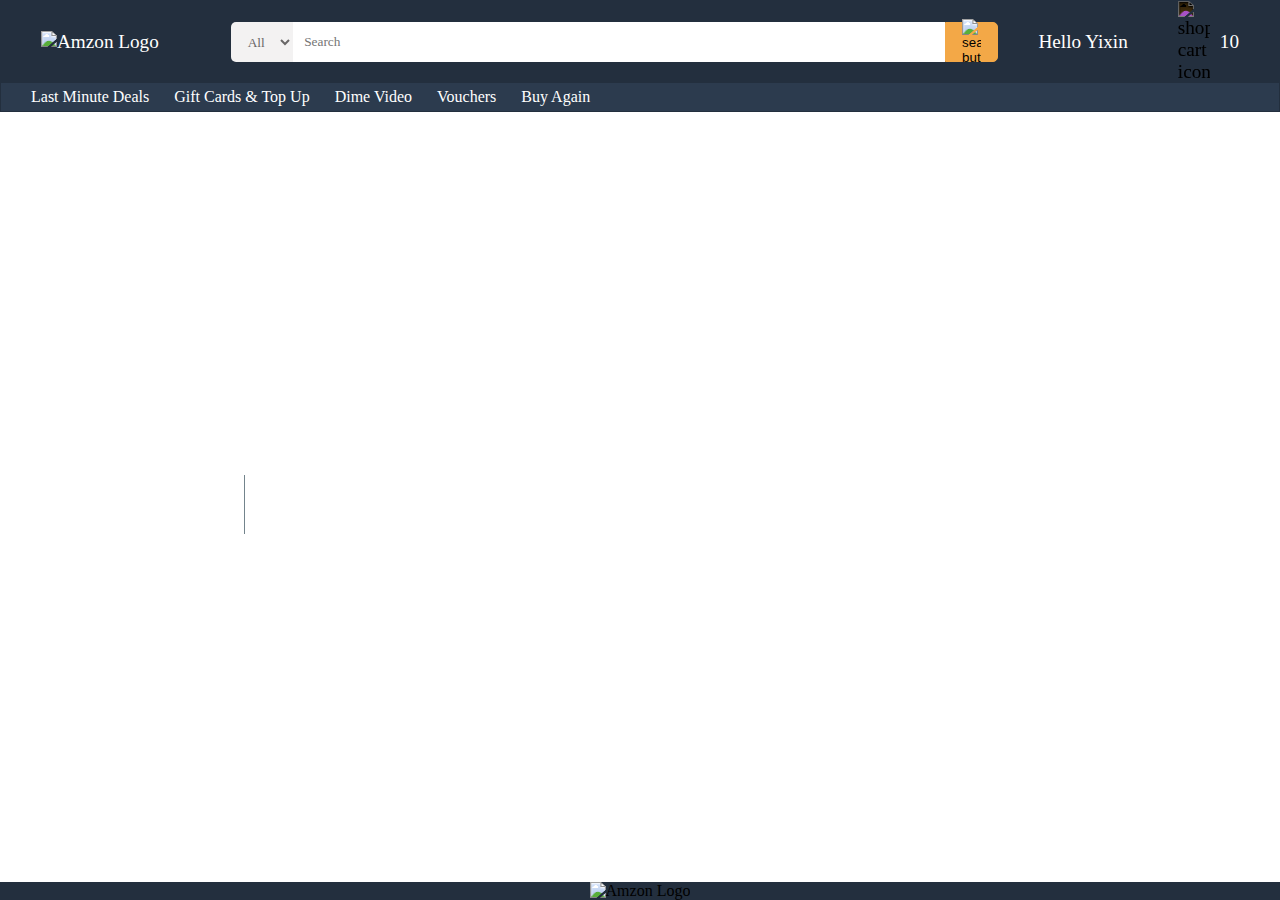
==== index.html @ 4a8271bb "added load all product (first 30) and hidden descrption" ====
<!DOCTYPE html>
<html lang="en">
<head>
    <meta charset="UTF-8">
    <meta http-equiv="X-UA-Compatible" content="IE=edge">
    <meta name="viewport" content="width=device-width, initial-scale=1.0">
    <link rel="stylesheet" href="./style.css">
    <script src="./script.js"></script>
    <title>Amzon</title>
</head>
<body>
    <header class="mainHeader">
        <nav class="mainNav">
            <img onclick="loadDefault()" src="./assets/store_logo.png" alt="Amzon Logo" class="logo">
            <div class="searchContainer">
                <select class="dropdownMenu">
                    <option value="all" selected>All</option>
                    <option value="books">Books</option>
                    <option value="men">Men</option>
                    <option value="woman">Woman</option>
                </select>
                <input type="text" name="search" id="search" placeholder="Search">
                <button class="searchIconContainer">
                    <img class="searchIcon" src="./assets/search.png" alt="search button">
                </button>
            </div>
            <div class="headerRight">
                <span>Hello Yixin</span>
                <div class="cartDetail">
                    <img class="shoppingCartIcon" src="./assets/shopping-cart.png" alt="shopping cart icon">
                    <span class="">10</span>
                </div>
            </div>
        </nav>
        <nav class="subHeader">
            <a href="#">Last Minute Deals</a>
            <a href="#">Gift Cards & Top Up</a>
            <a href="#">Dime Video</a>
            <a href="#">Vouchers</a>
            <a href="#">Buy Again</a>
        </nav>
    </header>
    

    <main class="indexMain">
        <nav class="catagoryNav">

        </nav>
        <hr>

        <section class="selection">
           
        </section>
    </main>

    <footer>
        <img src="./assets/store_logo.png" alt="Amzon Logo" class="logoFooter">
    </footer>
</body>
</html>
---- style.css ----
@font-face {
    font-family: poppins;
    src: url(./assets/Poppins-Light.ttf);
}

body{
    height: 100vh;
    margin: 0;
    padding: 0;
    font-family: poppins, 'Trebuchet MS';
    display: flex;
    flex-direction: column;
    justify-content: space-between;
}

header {
    border: 1px solid rgb(35,47,62);
    background-color: rgb(35,47,62);
}

footer {
    text-align: center;
    background-color: rgb(35,47,62);
}

.loginNav {
    text-align: center;
}

.logo {
    width: 150px;
}

.logoFooter {
    width: 120px;
}

.loginForm {
    display: flex;
    align-items: center;
    justify-content: center;
    height: 100vh;
}

.loginFormContainer {
    display: flex;
    flex-direction: column;
    align-items: center;
    justify-content: center;
    border: 1px solid rgb(246, 248, 250);
    gap: 30px;
    width: 400px;
    height: 450px;
    background-color: rgb(233, 236, 239);
    border-radius: 10px;
}

.loginFormContainer > h1 {
    font-size: 24px;
}

.loginFormContainer > input {
    width: 250px;
    height: 25px;
    padding: 5px;
    border-radius: 10px;
    border: 1px solid white;
    font-family: inherit;
}

.loginFormContainer > div > input {
    padding: 10px;
    width: 100px;
    border-radius: 10px;
    background-color: rgb(250,132,30);
    border: 1px solid rgb(250,132,30);
    margin: 0px 10px;
    font-family: inherit;
    color: white;
}

.shoppingCartIcon {
    width: 2rem;
    filter: invert(100%);
}

.searchIcon {
    width: 1.2rem;
}

.mainNav {
    display: flex;
    justify-content: space-between;
    padding: 0px 40px;
    color: white;
    font-size: 1.2rem;
    align-items: center;
}

.mainHeader {
    position: sticky;
    top: 0px;
    z-index: 10;
}

.searchContainer {
    display: flex;
    justify-content: center;
    flex: 1;
    margin: 0px 30px;
    height: 2.5rem;
}

.searchContainer > select {
    text-align: center;
    background-color: rgb(243, 242, 242);
    color: rgb(105, 103, 103);
    border: 1px;
    border-radius: 5px 0px 0px 5px;
    font-family: inherit;
}

.searchContainer > select:hover {
    background-color: rgb(175, 175, 175);
    color: white;
}

#search {
    flex: 1;
    max-width: 80%;
    border: 1px solid white;
    padding: 0px 10px;
    font-family: inherit;
}

.searchIconContainer {
    border: solid 1px rgb(243,168,71);
    padding: 0px 1rem;
    background-color: rgb(243,168,71);
    border-radius: 0px 5px 5px 0px;
    display: flex;
    align-items: center;
    justify-content: center;
}

.searchIconContainer:hover {
    background-color: rgb(221, 144, 44);
    border: 1px solid rgb(221, 144, 44);
    cursor: pointer;
}

.subHeader {
    display: flex;
    gap: 25px;
    background-color: rgb(44, 59, 78);
    padding: 5px 30px;
}

.subHeader > a {
    color: white;
    text-decoration: none;
}

.subHeader > a:hover {
    font-weight: bold;
    color: rgb(250,132,30);
}

.headerRight, .cartDetail {
    display: flex;
    align-items: center;
}

.headerRight {
    gap: 50px;
}

.cartDetail {
    gap: 10px;
}

.catagoryNav {
    display: flex;
    flex-direction: column;
    align-items: flex-start;
    padding: 30px 5px 30px 50px;
    gap: 20px;
}

.catagoryNav > a {
    text-decoration: none;
    color: black;
    font-size: 0.9rem;
}

.catagoryNav > a:hover {
    color: rgb(250,132,30);
}

.indexMain {
    display: grid;
    grid-template-columns: 220px 1fr 20fr;
}

hr {
    border: none;
    border-left: 1px solid hsla(200, 10%, 50%,100);
    height: 98%;
    width: 1px;
    align-self: flex-start;
}

.selection {
    display: grid;
    grid-template-columns: repeat(auto-fit, 300px);
    justify-content: center;
    gap: 50px;
    padding: 30px 20px;
}

.productCard {
    border: 1px gray solid;
    border-radius: 10px;
    display: grid;
    grid-template-areas: "image image"
                         "title title"
                         "category rating"
                         "price addToCart";
    grid-template-rows: 9fr 1fr 1fr 1fr ;
    grid-template-columns: 1fr 1fr ;
    height: 400px;
    align-items: center;
    padding: 10px;
    position: relative;
    transition: all .1s ease-in;
    right: 0;
    bottom: 0;
    animation: fadein 3s;
}

.productCard:hover {
    right: 3px;
    bottom: 3px;
    box-shadow: 10px 10px 20px rgba(33,33,33,.2);
}

.productCard > h3 {
    margin: 5px;
}

.productCard > h3 {
    grid-area: category;
    padding: 0;
    margin-left: 10px;
    align-self: center;
    font-size: 0.9rem;
}

.rating {
    grid-area: rating;
    justify-self: flex-end;
}

.price {
    grid-area: price;
    margin-left: 10px;
    font-size: 25px;
}

.productCard > button {
    grid-area: addToCart;
    padding: 10px;
    border: 1px solid rgb(250,132,30);
    background-color: rgb(250,132,30);
    border-radius: 5px;
    color: white;
    font-family: inherit;
    justify-self: flex-end;
    align-self: center;
}

.productCard > button:hover {
    border: 1px solid rgb(255, 145, 0);
    background-color: rgb(255, 145, 0);
}

.productCard > h2 {
    padding: 0;
    grid-area: title;
    margin: 10px 10px 0px 10px;
}

.productCard > .productImageContainer {
    justify-self: center;
    grid-area: image;
    height: 200px;
    align-self: center;
}

.productCard img {
    max-width: 100%;
    max-height: 100%;
    align-self: center;
}
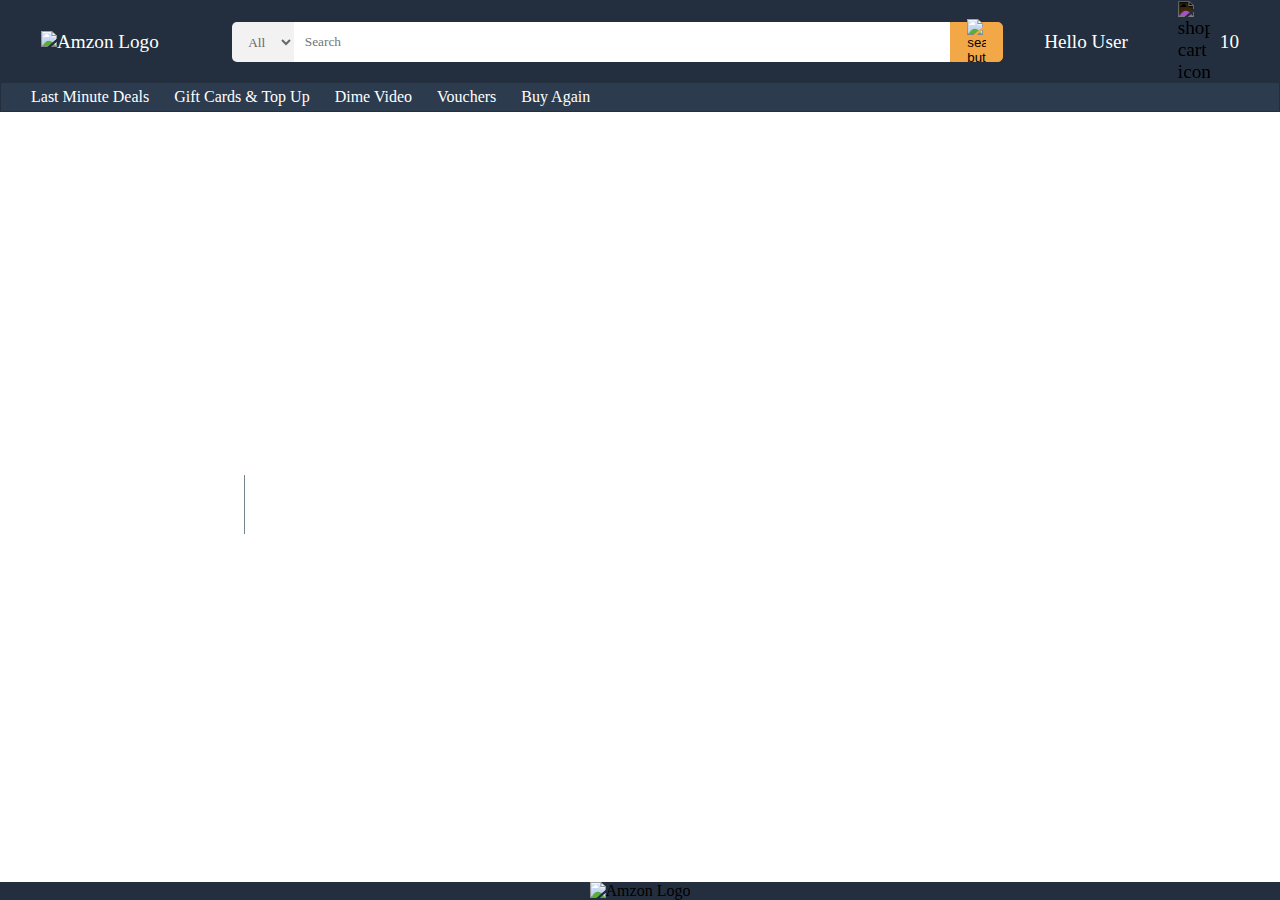
==== commit 688bb895: "added local storage to store username at login to be used in main page" ====
--- a/index.html
+++ b/index.html
@@ -5,7 +5,7 @@
     <meta http-equiv="X-UA-Compatible" content="IE=edge">
     <meta name="viewport" content="width=device-width, initial-scale=1.0">
     <link rel="stylesheet" href="./style.css">
-    <script src="./script.js"></script>
+    <script src="./script.js" defer></script>
     <title>Amzon</title>
 </head>
 <body>
@@ -25,7 +25,7 @@
                 </button>
             </div>
             <div class="headerRight">
-                <span>Hello Yixin</span>
+                <span class="user">Hello User</span>
                 <div class="cartDetail">
                     <img class="shoppingCartIcon" src="./assets/shopping-cart.png" alt="shopping cart icon">
                     <span class="">10</span>
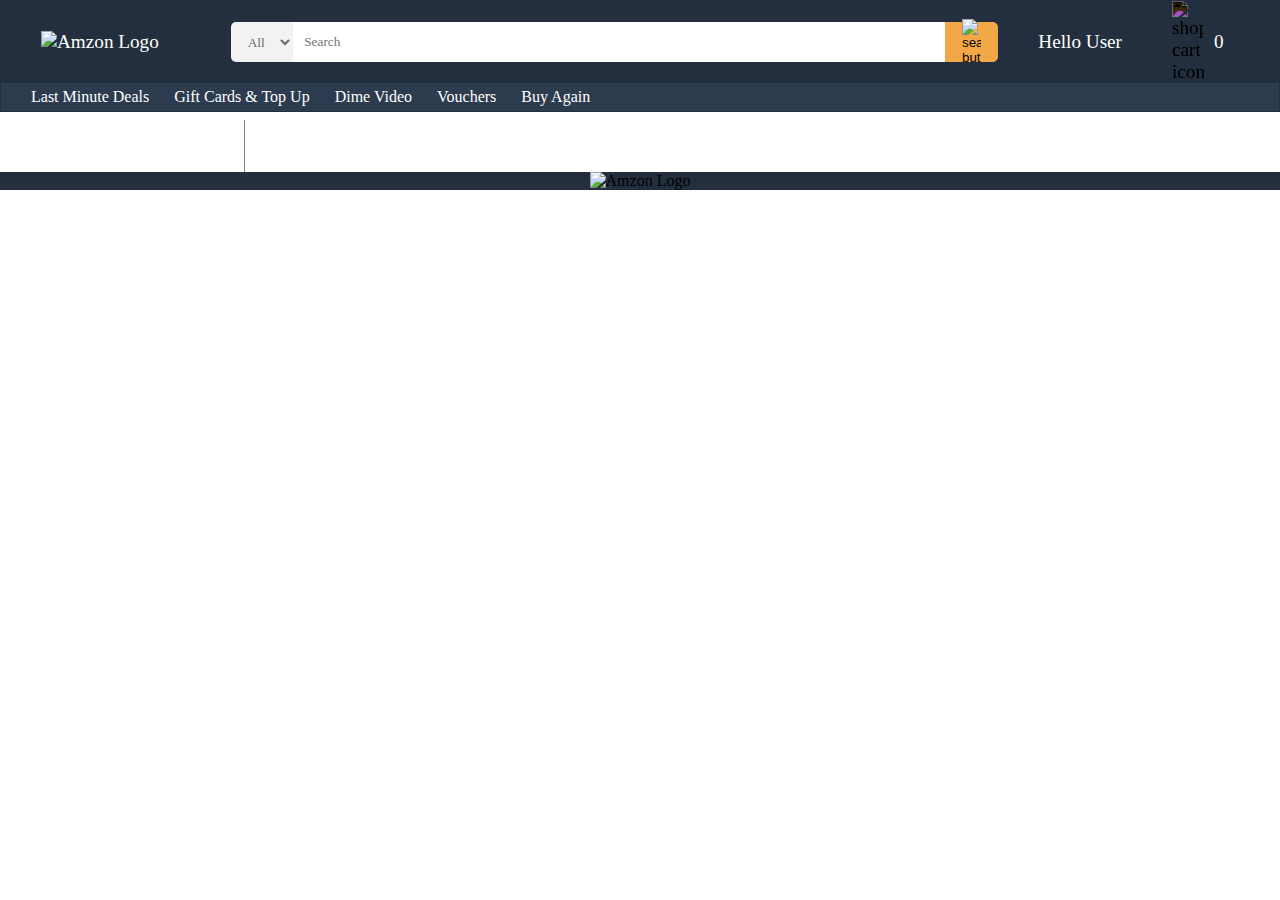
==== commit bdf622b6: "added function update popup card with the product id, and also fixed issue with cart updating incorr" ====
--- a/index.html
+++ b/index.html
@@ -7,11 +7,12 @@
     <link rel="stylesheet" href="./style.css">
     <script src="./script.js" defer></script>
     <title>Amzon</title>
+    <link rel="icon" type="image/png" href="./assets/store-logo-tab.png">
 </head>
 <body>
     <header class="mainHeader">
         <nav class="mainNav">
-            <img onclick="loadDefault()" src="./assets/store_logo.png" alt="Amzon Logo" class="logo">
+            <img onclick="loadDefault()" src="./assets/store_logo.png" alt="Amzon Logo" class="logo mainLogo">
             <div class="searchContainer">
                 <select class="dropdownMenu">
                     <option value="all" selected>All</option>
@@ -28,7 +29,7 @@
                 <span class="user">Hello User</span>
                 <div class="cartDetail">
                     <img class="shoppingCartIcon" src="./assets/shopping-cart.png" alt="shopping cart icon">
-                    <span class="">10</span>
+                    <span class="cartNumber">0</span>
                 </div>
             </div>
         </nav>
@@ -53,6 +54,26 @@
         </section>
     </main>
 
+    <div class="popUp" id="popUp">
+        <div class="clostBtnHeader">
+            <button data-close-button class="closeBtn">&times;</button>
+        </div>
+        <div class="popUpLeft">
+            <img class="productImg">
+        </div>
+        <div class="popUpRight">
+            <h2 class="productTitle"></h2>
+            <h3 class="productBrand"></h3>
+            <p class="productDes"></p>
+            <p class="productStock"></p>
+            <span class="productRating"></span>
+            <p class="productPrice"></p>
+            <button class="popUpAddToCartBtn" onclick="updateNumberOfItemsInCart()">Add To Cart</button>
+        </div>
+    </div>
+    <div id="overlay"></div>
+
+
     <footer>
         <img src="./assets/store_logo.png" alt="Amzon Logo" class="logoFooter">
     </footer>
--- a/style.css
+++ b/style.css
@@ -4,7 +4,7 @@
 }
 
 body{
-    height: 100vh;
+    /* height: 100vh; */
     margin: 0;
     padding: 0;
     font-family: poppins, 'Trebuchet MS';
@@ -23,12 +23,20 @@
     background-color: rgb(35,47,62);
 }
 
+.loginPageBody {
+    height: 100vh;
+}
+
 .loginNav {
     text-align: center;
 }
 
 .logo {
     width: 150px;
+}
+
+.mainLogo {
+    cursor: pointer;
 }
 
 .logoFooter {
@@ -100,7 +108,7 @@
 .mainHeader {
     position: sticky;
     top: 0px;
-    z-index: 10;
+    z-index: 5;
 }
 
 .searchContainer {
@@ -169,14 +177,20 @@
 .headerRight, .cartDetail {
     display: flex;
     align-items: center;
+    justify-content: center;
 }
 
 .headerRight {
     gap: 50px;
+    display: flex;
 }
 
 .cartDetail {
     gap: 10px;
+}
+
+.cartNumber {
+    width: 25px;
 }
 
 .catagoryNav {
@@ -301,4 +315,99 @@
     max-width: 100%;
     max-height: 100%;
     align-self: center;
+}
+
+.addToCartBtn:hover {
+    cursor: pointer;
+}
+
+.popUp {
+    position: fixed;
+    z-index: 7;
+    left: 50%;
+    top: 50%;
+    transform: translate(-50%, -50%) scale(0);
+    transition: 200ms ease-in-out;
+    background-color: white;
+    max-width: 1000px;
+    width: 80%;
+    display: grid;
+    grid-template-areas: "closeBtn closeBtn"
+                         "productImg productDetails";
+    grid-template-columns: 1fr 1fr;
+    border-radius: 10px;
+}
+
+.popUp.active {
+    transform: translate(-50%, -50%) scale(1);
+}
+
+.clostBtnHeader {
+    grid-area: closeBtn;
+    justify-self: flex-end;
+    margin: 0px 0px;
+    padding: 10px 0px;
+    width: 100%;
+    display: flex;
+    justify-content: flex-end;
+    background-color: rgb(243,168,71);
+    border-radius: 10px 10px 0px 0px;
+}
+
+.closeBtn {
+    margin-right: 10px;
+    cursor: pointer;
+    border: none;
+    outline: none;
+    background: none;
+    font-size: 1.5rem;
+    font-weight: bold;
+}
+
+.popUpLeft {
+    grid-area: productImg;
+    border: solid;
+    justify-self: center;
+    align-self: flex-start;
+    margin: 30px;
+}
+
+.popUpLeft > img {
+    max-width: 100%;
+}
+
+.popUpRight {
+    grid-area: productDetails;
+    font-size: 1.2rem;
+    padding: 30px 30px 30px 0px;
+}
+.popUpRight > button {
+    max-width: 500px;
+    width: 50%;
+    padding: 1vw;
+    border: 1px solid rgb(250,132,30);
+    background-color: rgb(250,132,30);
+    border-radius: 5px;
+    color: white;
+    font-family: inherit;
+    font-size: 1rem;
+    cursor: pointer;
+}
+
+#overlay {
+    position: fixed;
+    transition: 200ms ease-in-out;
+    opacity: 0;
+    top: 0;
+    right: 0;
+    left: 0;
+    bottom: 0;
+    background-color: rgba(0, 0, 0, 0.6);
+    z-index: 6;
+    pointer-events: none;
+}
+
+#overlay.active {
+    pointer-events: all;
+    opacity: 1;
 }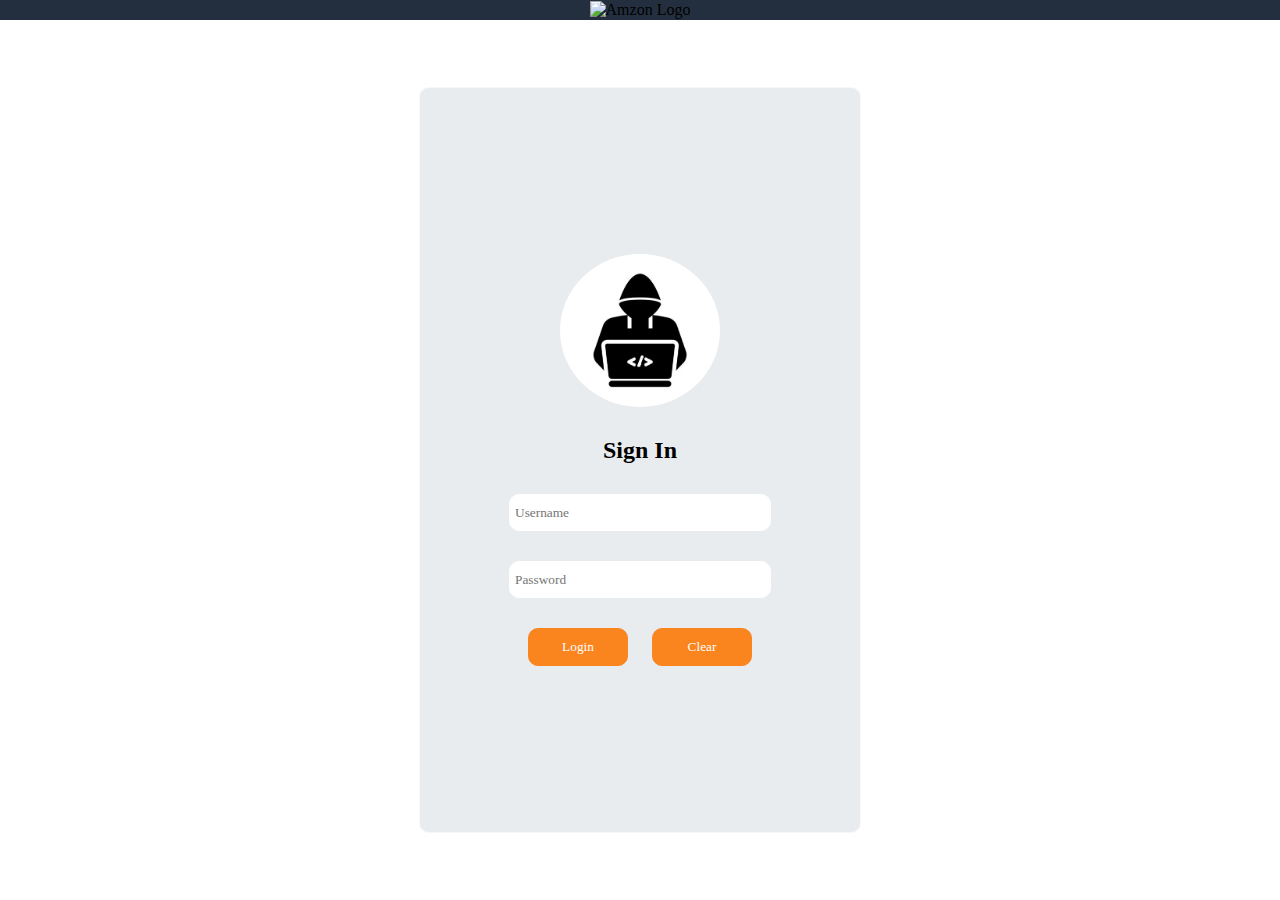
==== commit 7fde84b0: "added login picture and removed animation on loading the page initially" ====
--- a/index.html
+++ b/index.html
@@ -4,78 +4,36 @@
     <meta charset="UTF-8">
     <meta http-equiv="X-UA-Compatible" content="IE=edge">
     <meta name="viewport" content="width=device-width, initial-scale=1.0">
+    <title>Login</title>
     <link rel="stylesheet" href="./style.css">
-    <script src="./script.js" defer></script>
-    <title>Amzon</title>
     <link rel="icon" type="image/png" href="./assets/store-logo-tab.png">
 </head>
-<body>
-    <header class="mainHeader">
-        <nav class="mainNav">
-            <img onclick="loadDefault()" src="./assets/store_logo.png" alt="Amzon Logo" class="logo mainLogo">
-            <div class="searchContainer">
-                <select class="dropdownMenu">
-                    <option value="all" selected>All</option>
-                    <option value="books">Books</option>
-                    <option value="men">Men</option>
-                    <option value="woman">Woman</option>
-                </select>
-                <input type="text" name="search" id="search" placeholder="Search">
-                <button class="searchIconContainer">
-                    <img class="searchIcon" src="./assets/search.png" alt="search button">
-                </button>
-            </div>
-            <div class="headerRight">
-                <span class="user">Hello User</span>
-                <div class="cartDetail">
-                    <img class="shoppingCartIcon" src="./assets/shopping-cart.png" alt="shopping cart icon">
-                    <span class="cartNumber">0</span>
-                </div>
-            </div>
-        </nav>
-        <nav class="subHeader">
-            <a href="#">Last Minute Deals</a>
-            <a href="#">Gift Cards & Top Up</a>
-            <a href="#">Dime Video</a>
-            <a href="#">Vouchers</a>
-            <a href="#">Buy Again</a>
+<body class="loginPageBody">
+    <header>
+        <nav class="loginNav">
+            <img src="./assets/store_logo.png" alt="Amzon Logo" class="logo">
         </nav>
     </header>
-    
 
-    <main class="indexMain">
-        <nav class="catagoryNav">
+    <form class="loginForm">
+        <section class="loginFormContainer">
+            <img class="loginProfilePic" src="./assets/dp2.png" alt="profile pic">
+            <h1 class="testing">Sign In</h1>
+            <input type="text" placeholder="Username" id="username">
+            <input type="password" name="password" id="password" placeholder="Password">
 
-        </nav>
-        <hr>
-
-        <section class="selection">
-           
+            <div class="buttons">
+                <input onClick="location.href='main.html'" type="button" id="submitButton" value="Login">
+                <input type="reset" value="Clear" id="resetButton">
+            </div>
         </section>
-    </main>
-
-    <div class="popUp" id="popUp">
-        <div class="clostBtnHeader">
-            <button data-close-button class="closeBtn">&times;</button>
-        </div>
-        <div class="popUpLeft">
-            <img class="productImg">
-        </div>
-        <div class="popUpRight">
-            <h2 class="productTitle"></h2>
-            <h3 class="productBrand"></h3>
-            <p class="productDes"></p>
-            <p class="productStock"></p>
-            <span class="productRating"></span>
-            <p class="productPrice"></p>
-            <button class="popUpAddToCartBtn" onclick="updateNumberOfItemsInCart()">Add To Cart</button>
-        </div>
-    </div>
-    <div id="overlay"></div>
-
-
-    <footer>
-        <img src="./assets/store_logo.png" alt="Amzon Logo" class="logoFooter">
-    </footer>
+    </form>
+    <script defer>
+        const loginBtn = document.querySelector("#submitButton");
+        const userNameInput = document.querySelector("#username");
+        loginBtn.addEventListener('click', () => {
+            localStorage.setItem('name', userNameInput.value);
+        });
+    </script>
 </body>
 </html>--- a/style.css
+++ b/style.css
@@ -13,6 +13,12 @@
     justify-content: space-between;
 }
 
+body.preload *{
+    animation-duration: 0s !important;
+    -webkit-animation-duration: 0s !important;
+    transition:background-color 0s, opacity 0s, color 0s, width 0s, height 0s, padding 0s, margin 0s !important;
+}
+
 header {
     border: 1px solid rgb(35,47,62);
     background-color: rgb(35,47,62);
@@ -58,13 +64,20 @@
     border: 1px solid rgb(246, 248, 250);
     gap: 30px;
     width: 400px;
-    height: 450px;
+    height: 80%;
     background-color: rgb(233, 236, 239);
     border-radius: 10px;
+    padding: 20px;
+}
+
+.loginProfilePic {
+    width: 40%;
+    border-radius: 50%;
 }
 
 .loginFormContainer > h1 {
     font-size: 24px;
+    margin: 0;
 }
 
 .loginFormContainer > input {
@@ -293,9 +306,14 @@
     align-self: center;
 }
 
-.productCard > button:hover {
+.productCard > button:hover, .popUpAddToCartBtn:hover, .popUpLeft > button:hover {
     border: 1px solid rgb(255, 145, 0);
     background-color: rgb(255, 145, 0);
+}
+
+.productCard > button:active,.popUpAddToCartBtn:active, .popUpLeft > button:hover:active {
+    border: 1px solid rgb(183, 123, 45);
+    background-color: rgb(183, 123, 45);
 }
 
 .productCard > h2 {
@@ -315,6 +333,20 @@
     max-width: 100%;
     max-height: 100%;
     align-self: center;
+}
+
+.title:hover {
+    text-decoration: underline;
+    cursor: pointer;
+}
+
+.thumbnail {
+    border-radius: 5px;
+    transition: 200ms all ease-out;
+}
+
+.thumbnail:hover {
+    cursor: pointer;
 }
 
 .addToCartBtn:hover {
@@ -334,11 +366,12 @@
     display: grid;
     grid-template-areas: "closeBtn closeBtn"
                          "productImg productDetails";
-    grid-template-columns: 1fr 1fr;
+    grid-template-columns: 50% 1fr;
     border-radius: 10px;
 }
 
 .popUp.active {
+    display: grid;
     transform: translate(-50%, -50%) scale(1);
 }
 
@@ -366,14 +399,42 @@
 
 .popUpLeft {
     grid-area: productImg;
-    border: solid;
     justify-self: center;
-    align-self: flex-start;
+    align-self: center;
     margin: 30px;
-}
-
-.popUpLeft > img {
+    display: flex;
+    align-items: center;
+    justify-content: center;
+    gap: 5px;
+    position: relative;
+    width: 90%;
+    height: 60vh;
+}
+
+.popUpLeftImg {
+    flex: 1;
+    display: flex;
     max-width: 100%;
+    max-height: 100%;
+}
+
+.productImg {
+    align-items: center;
+    max-height: 100%;
+    max-width: 100%;
+}
+
+.popUpLeft > button {
+    background-color: rgb(250,132,30);
+    padding: 15px;
+    border: 1px solid rgb(255, 145, 0);
+    border-radius: 5px;
+    color: white;
+    cursor: pointer;
+}
+
+.productTitle {
+    margin-top: 0px;
 }
 
 .popUpRight {
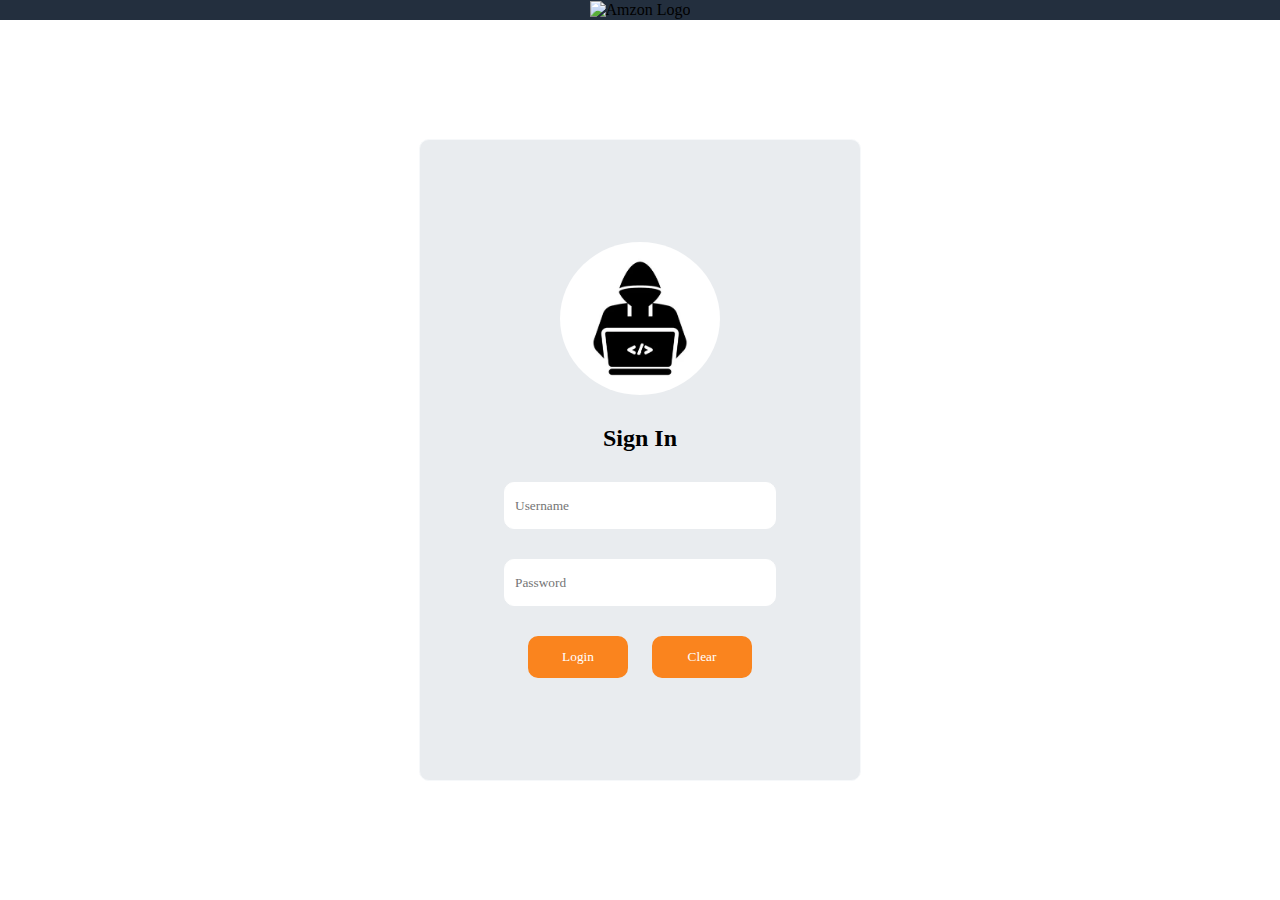
==== commit 15b4f3f0: "added enter button press for login page and transition effect" ====
--- a/index.html
+++ b/index.html
@@ -20,7 +20,7 @@
             <img class="loginProfilePic" src="./assets/dp2.png" alt="profile pic">
             <h1 class="testing">Sign In</h1>
             <input type="text" placeholder="Username" id="username">
-            <input type="password" name="password" id="password" placeholder="Password">
+            <input type="password" name="password" id="password" placeholder="Password" required>
 
             <div class="buttons">
                 <input onClick="location.href='main.html'" type="button" id="submitButton" value="Login">
@@ -31,9 +31,27 @@
     <script defer>
         const loginBtn = document.querySelector("#submitButton");
         const userNameInput = document.querySelector("#username");
+        const passwordInput = document.querySelector("#password");
+        const loginPageInput = [userNameInput, passwordInput];
+
+        loginPageInput.forEach(input => {
+            input.addEventListener("keyup", function(event) {
+            event.preventDefault();
+            if (event.keyCode === 13) {
+                localStorage.setItem('name', userNameInput.value);
+                loginBtn.click();
+                console.log("ran")
+                if(event.which==13||event.keyCode==13){
+                    this.blur();
+                }
+            }
+        });
+        })
+
         loginBtn.addEventListener('click', () => {
             localStorage.setItem('name', userNameInput.value);
         });
+
     </script>
 </body>
 </html>--- a/style.css
+++ b/style.css
@@ -65,6 +65,8 @@
     gap: 30px;
     width: 400px;
     height: 80%;
+    max-height: 600px;
+    min-height: 420px;
     background-color: rgb(233, 236, 239);
     border-radius: 10px;
     padding: 20px;
@@ -83,10 +85,15 @@
 .loginFormContainer > input {
     width: 250px;
     height: 25px;
-    padding: 5px;
+    padding: 10px;
     border-radius: 10px;
     border: 1px solid white;
     font-family: inherit;
+    transition: all 200ms ease-in-out;
+}
+
+.loginFormContainer > input:hover {
+    border: 1px solid rgb(250,132,30);
 }
 
 .loginFormContainer > div > input {
@@ -94,10 +101,12 @@
     width: 100px;
     border-radius: 10px;
     background-color: rgb(250,132,30);
-    border: 1px solid rgb(250,132,30);
+    border: solid rgb(250,132,30);
     margin: 0px 10px;
     font-family: inherit;
     color: white;
+    cursor: pointer;
+    transition: all 200ms ease-in-out;
 }
 
 .shoppingCartIcon {
@@ -139,6 +148,7 @@
     border: 1px;
     border-radius: 5px 0px 0px 5px;
     font-family: inherit;
+    transition: all 200ms ease-in-out;
 }
 
 .searchContainer > select:hover {
@@ -200,6 +210,7 @@
 
 .cartDetail {
     gap: 10px;
+    cursor: pointer;
 }
 
 .cartNumber {
@@ -229,7 +240,7 @@
     grid-template-columns: 220px 1fr 20fr;
 }
 
-hr {
+.catagoryHr {
     border: none;
     border-left: 1px solid hsla(200, 10%, 50%,100);
     height: 98%;
@@ -409,6 +420,7 @@
     position: relative;
     width: 90%;
     height: 60vh;
+    max-height: 500px;
 }
 
 .popUpLeftImg {
@@ -471,4 +483,186 @@
 #overlay.active {
     pointer-events: all;
     opacity: 1;
+}
+
+.cartContainer {
+    position: fixed;
+    z-index: 7;
+    background-color: white;
+    padding: 20px;
+    height: 100%;
+    display: grid;
+    grid-template-rows: 50px auto 150px;
+    width: 350px;
+    right: -100%;
+    transform: scale(1);
+    transition: all 300ms ease-in-out;
+}
+
+.cartContainer.active {
+    transform: scale(1);
+    transition: all 300ms ease-in-out;
+    right: 0%;
+}
+
+.cartContainer > .cartHeader {
+    display: flex;
+    justify-content: space-between;
+    align-items: center;
+}
+
+.cartContainer > .cartHeader > h2 {
+    margin: 5px 0;
+}
+
+.cartItemSection {
+    overflow: scroll;
+    display: flex;
+    flex-direction: column;
+    gap: 10px;
+}
+
+.cartCard {
+    display: grid;
+    grid-template-columns: 100px 4fr;
+    gap: 15px;
+    background-color: rgb(227, 221, 213);
+    border-radius: 10px;
+    align-items: center;
+    padding: 10px;
+}
+
+.cartHeader > button {
+    margin: 0;
+} 
+
+.cartCard > .cartCardDetail > .quantityContainer {
+    grid-area: quantity;
+    display: flex;
+    align-items: center;
+    gap: 10px;
+}
+
+.cartCardImg {
+    display: flex;
+    align-items: center;
+    justify-content: center;
+    height: 100px;
+}
+
+.cartCardImg > img {
+    max-height: 100%;
+    max-width: 100%;
+}
+
+.cartCardDetail > h3 {
+    margin: 0;
+}
+
+.cartPrice {
+    color: rgb(122, 119, 119);
+}
+
+.quantityBtn {
+    border-radius: 50%;
+    width: 30px;
+    height: 30px;
+    text-align: center;
+    color: white;
+    font-size: 1rem;
+    cursor: pointer;
+}
+
+.quantityBtn:hover, .deleteBtn:hover {
+    filter: contrast(80%);
+}
+
+.quantityBtn:active, .deleteBtn:active {
+    filter: contrast(50%);
+}
+
+.quantityBtn.quantityMinus {
+    background-color: red;
+    border: solid red;
+}
+
+.quantityBtn.quantityPlus {
+    background-color: rgb(18, 184, 18);
+    border: solid rgb(18, 184, 18);
+}
+
+.quantity {
+    width: 15px;
+    text-align: center;
+}
+
+.cartCardDetail {
+    display: flex;
+    flex-direction: column;
+    gap: 5px;
+}
+
+.cartFooter {
+    text-align: center;
+}
+
+.checkoutBtn {
+    width: 100%;
+    border-radius: 5px;
+    border: solid rgb(250,132,30);
+    background-color: rgb(250,132,30);
+    font-size: 1.7rem;
+    font-family: inherit;
+    font-weight: bold;
+    transition: all 200ms ease-in-out;
+}
+
+.checkoutBtn:hover, .loginFormContainer > div > input:hover  {
+    border: solid rgb(255, 145, 0);
+    background-color: rgb(255, 145, 0);
+    cursor: pointer;
+}
+
+.checkoutBtn:active, .loginFormContainer > div > input:active  {
+    border: solid rgb(183, 123, 45);
+    background-color: rgb(183, 123, 45);
+}
+
+.totalPrice {
+    font-size: 25px;
+}
+
+.deleteBtn {
+    display: flex;
+    align-items: center;
+    cursor: pointer;
+}
+
+.cartCartProduct:hover {
+    cursor: pointer;
+    text-decoration: underline;
+}
+
+.cartProductsImg {
+    cursor: pointer;
+}
+
+.addedToCart {
+    position: fixed;
+    z-index: 8;
+    background-color: rgb(19, 196, 19);
+    padding: 10px;
+    transform: translate(-50%, -50%) scale(0);
+    top: 20%;
+    left: 50%;
+    transition: all 100ms ease-in-out;
+    border-radius: 5px;
+    font-weight: bold;
+    color: rgb(46, 45, 45);
+}
+
+.addedToCart.active {
+    transform: translate(-50%, -50%) scale(1);
+    top: 15%;
+    left: 50%;
 }